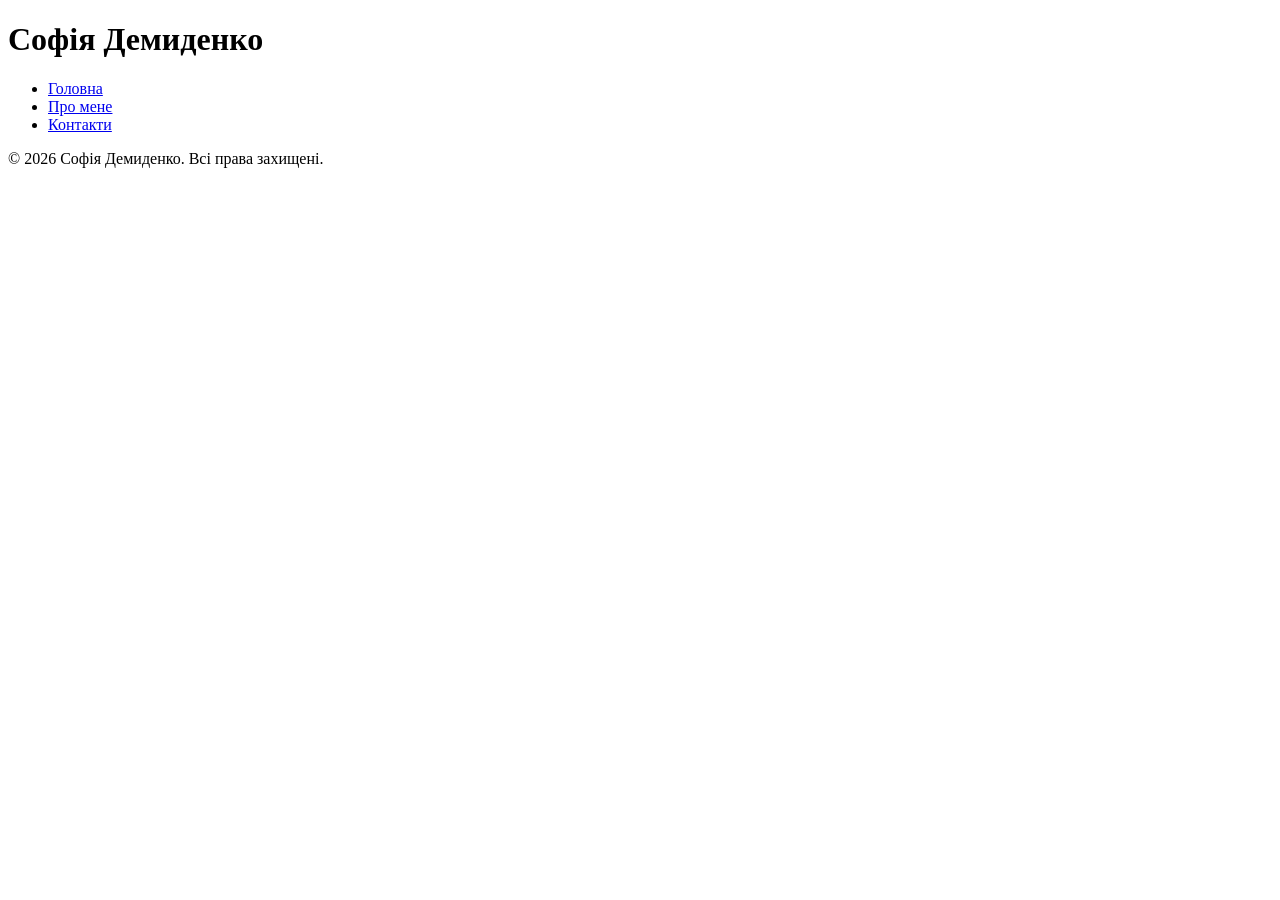
==== index.html @ 3e3e5303 "feat: create basic index.html structure" ====
<!DOCTYPE html>
<html lang="uk">
<head>
    <meta charset="UTF-8">
    <meta name="viewport" content="width=device-width, initial-scale=1.0">
    <title>Портфоліо</title>
</head>
<body>
    <header>
        <h1>Софія Демиденко</h1>
        <nav>
            <ul>
                <li><a href="index.html">Головна</a></li>
                <li><a href="about.html">Про мене</a></li>
                <li><a href="contacts.html">Контакти</a></li>
            </ul>
        </nav>
    </header>

    <main>
        </main>

    <footer>
        <p>&copy; 2026 Софія Демиденко. Всі права захищені.</p>
    </footer>
</body>
</html>
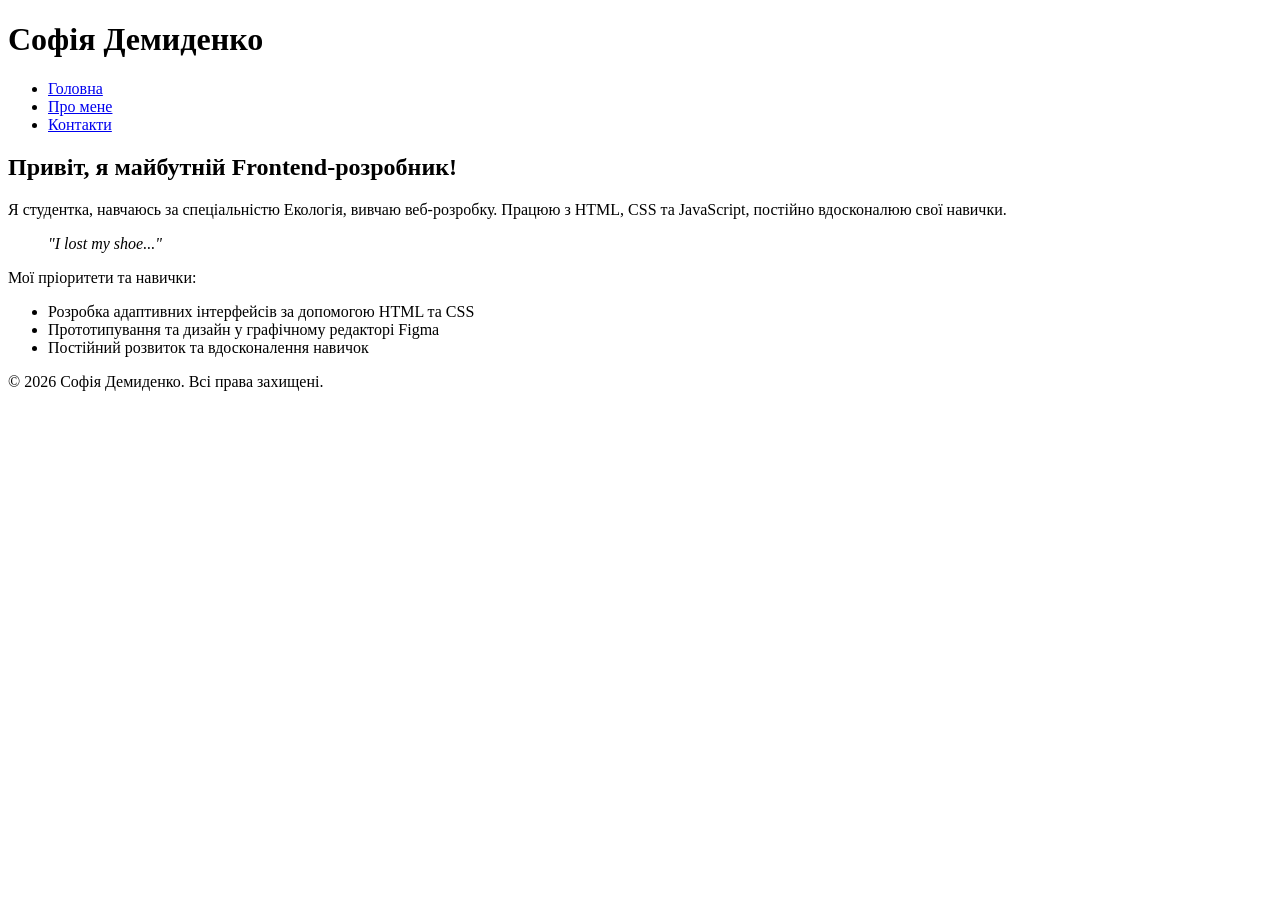
==== commit 49ecd38b: "feat: add main content and formatting to index page" ====
--- a/index.html
+++ b/index.html
@@ -17,6 +17,21 @@
         </nav>
     </header>
 
+<main>
+        <section>
+            <h2>Привіт, я майбутній Frontend-розробник!</h2>
+            <p>Я студентка, навчаюсь за спеціальністю Екологія, вивчаю веб-розробку. Працюю з HTML, CSS та JavaScript, постійно вдосконалюю свої навички.</p>
+            <blockquote><em>"I lost my shoe..."</em></blockquote>
+            <p>Мої пріоритети та навички:</p>
+            <ul>
+                <li>Розробка адаптивних інтерфейсів за допомогою HTML та CSS</li>
+                <li>Прототипування та дизайн у графічному редакторі Figma</li>
+                <li>Постійний розвиток та вдосконалення навичок</li>
+            </ul>
+        </section>
+    </main>
+
+
     <main>
         </main>
 
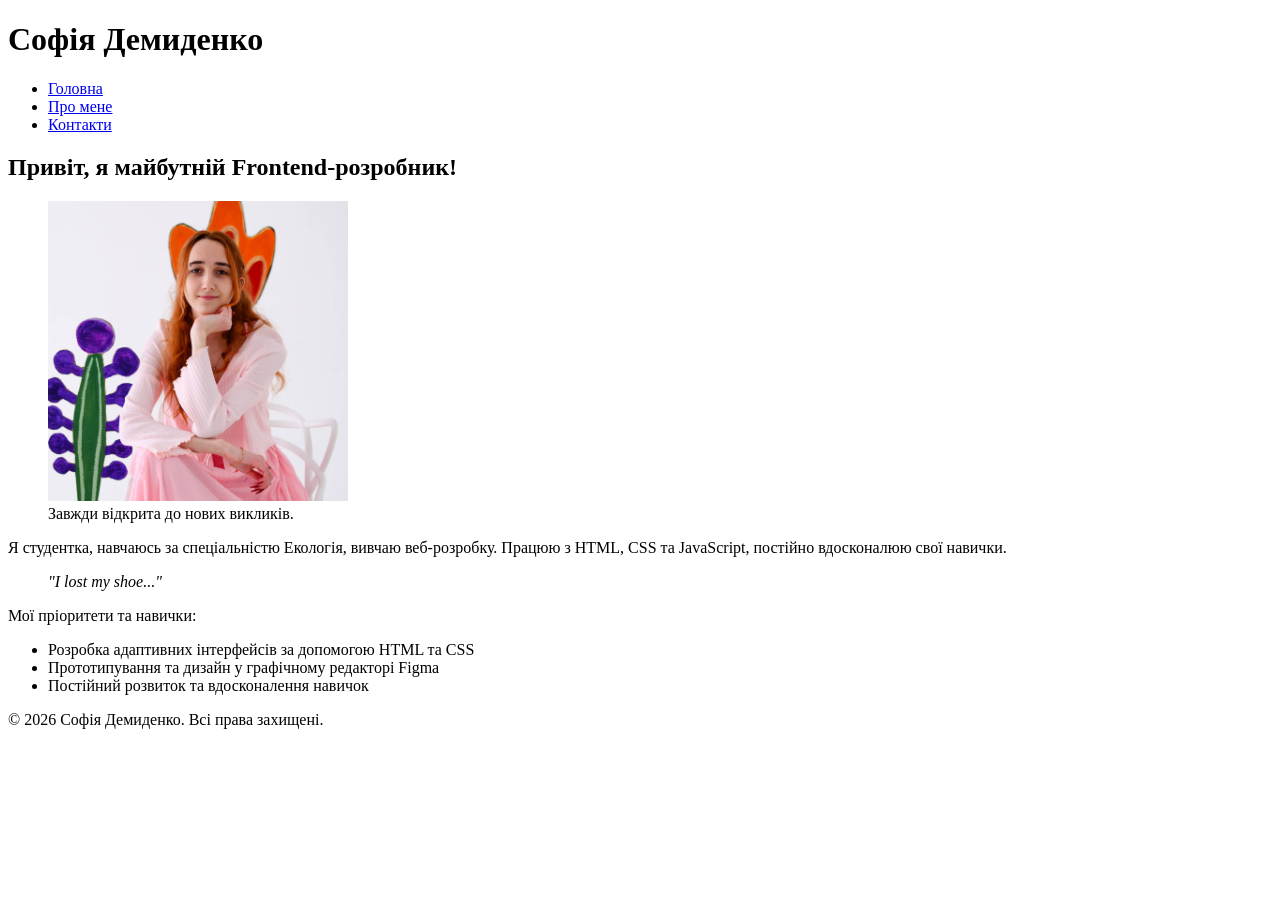
==== commit 18be1aa7: "feat: add personal image to index page" ====
--- a/index.html
+++ b/index.html
@@ -20,6 +20,10 @@
 <main>
         <section>
             <h2>Привіт, я майбутній Frontend-розробник!</h2>
+			<figure>
+    <img src="images/myphoto.jpg" alt="Софія Демиденко" width="300">
+    <figcaption>Завжди відкрита до нових викликів.</figcaption>
+</figure>
             <p>Я студентка, навчаюсь за спеціальністю Екологія, вивчаю веб-розробку. Працюю з HTML, CSS та JavaScript, постійно вдосконалюю свої навички.</p>
             <blockquote><em>"I lost my shoe..."</em></blockquote>
             <p>Мої пріоритети та навички:</p>
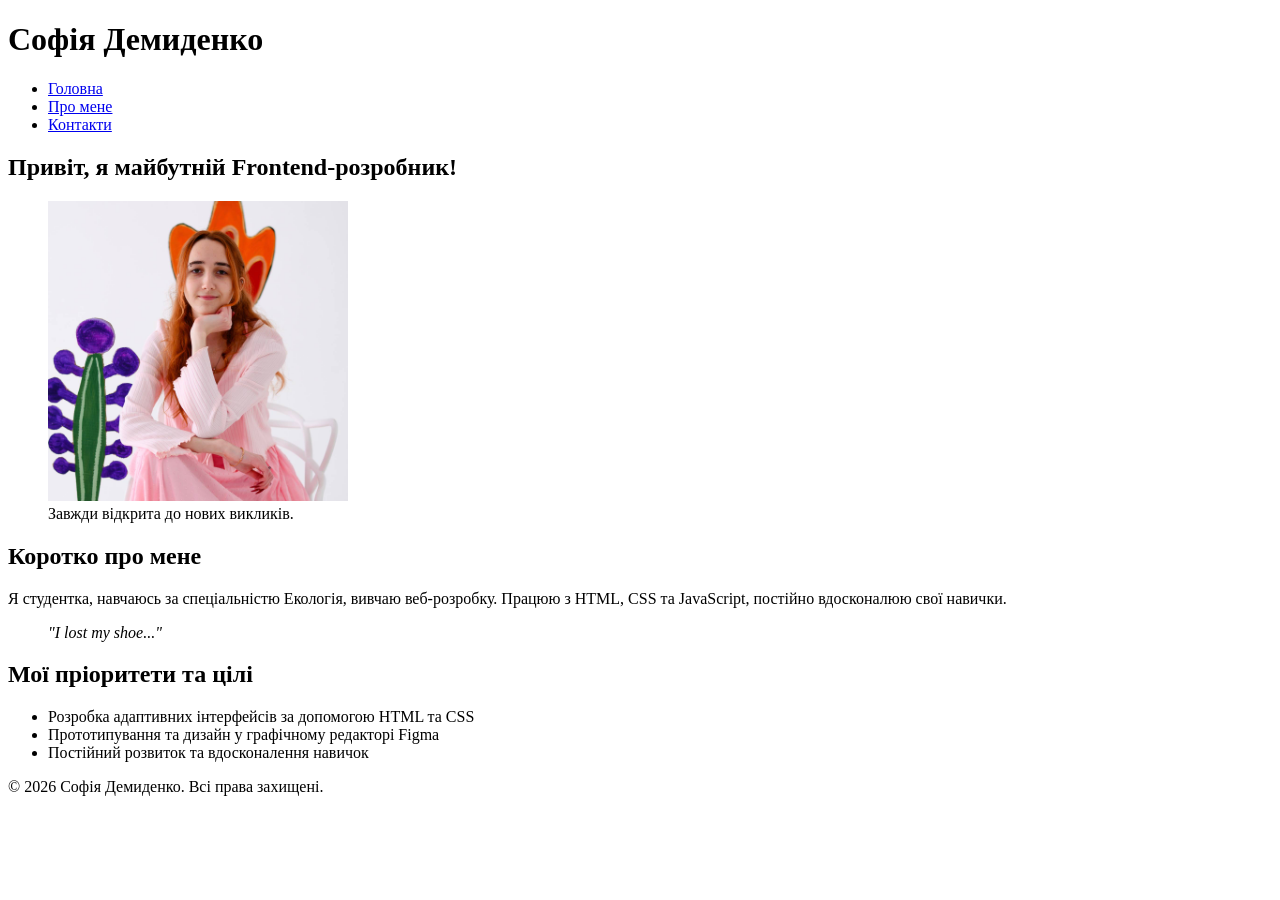
==== commit 7a179b5d: "refactor: add h2 subheading to index page for consistent structure" ====
--- a/index.html
+++ b/index.html
@@ -19,14 +19,15 @@
 
 <main>
         <section>
-            <h2>Привіт, я майбутній Frontend-розробник!</h2>
+            <h1>Привіт, я майбутній Frontend-розробник!</h2>
 			<figure>
     <img src="images/myphoto.jpg" alt="Софія Демиденко" width="300">
     <figcaption>Завжди відкрита до нових викликів.</figcaption>
 </figure>
+<h2>Коротко про мене</h2>
             <p>Я студентка, навчаюсь за спеціальністю Екологія, вивчаю веб-розробку. Працюю з HTML, CSS та JavaScript, постійно вдосконалюю свої навички.</p>
             <blockquote><em>"I lost my shoe..."</em></blockquote>
-            <p>Мої пріоритети та навички:</p>
+            <h2>Мої пріоритети та цілі</h2>
             <ul>
                 <li>Розробка адаптивних інтерфейсів за допомогою HTML та CSS</li>
                 <li>Прототипування та дизайн у графічному редакторі Figma</li>
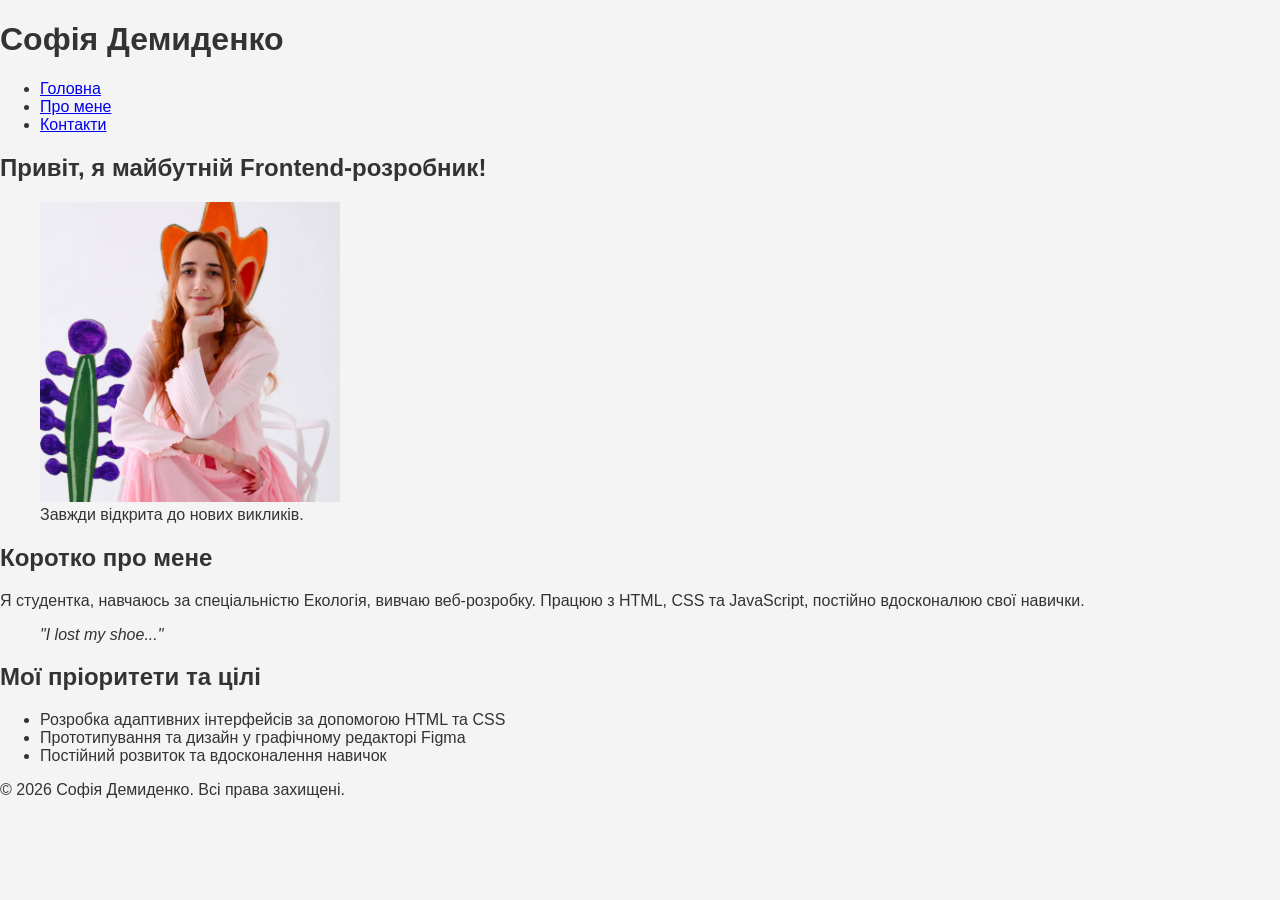
==== commit cc445ecb: "feat: setup css and body styles" ====
--- a/index.html
+++ b/index.html
@@ -4,6 +4,7 @@
     <meta charset="UTF-8">
     <meta name="viewport" content="width=device-width, initial-scale=1.0">
     <title>Портфоліо</title>
+	<link rel="stylesheet" href="styles.css">
 </head>
 <body>
     <header>
--- a/styles.css
+++ b/styles.css
@@ -0,0 +1,11 @@
+*, *::before, *::after {
+    box-sizing: border-box;
+}
+
+body {
+    margin: 0;
+    padding: 0;
+    font-family: 'Roboto', Arial, sans-serif;
+    background-color: #f4f4f4;
+    color: rgb(51, 51, 51);
+}
